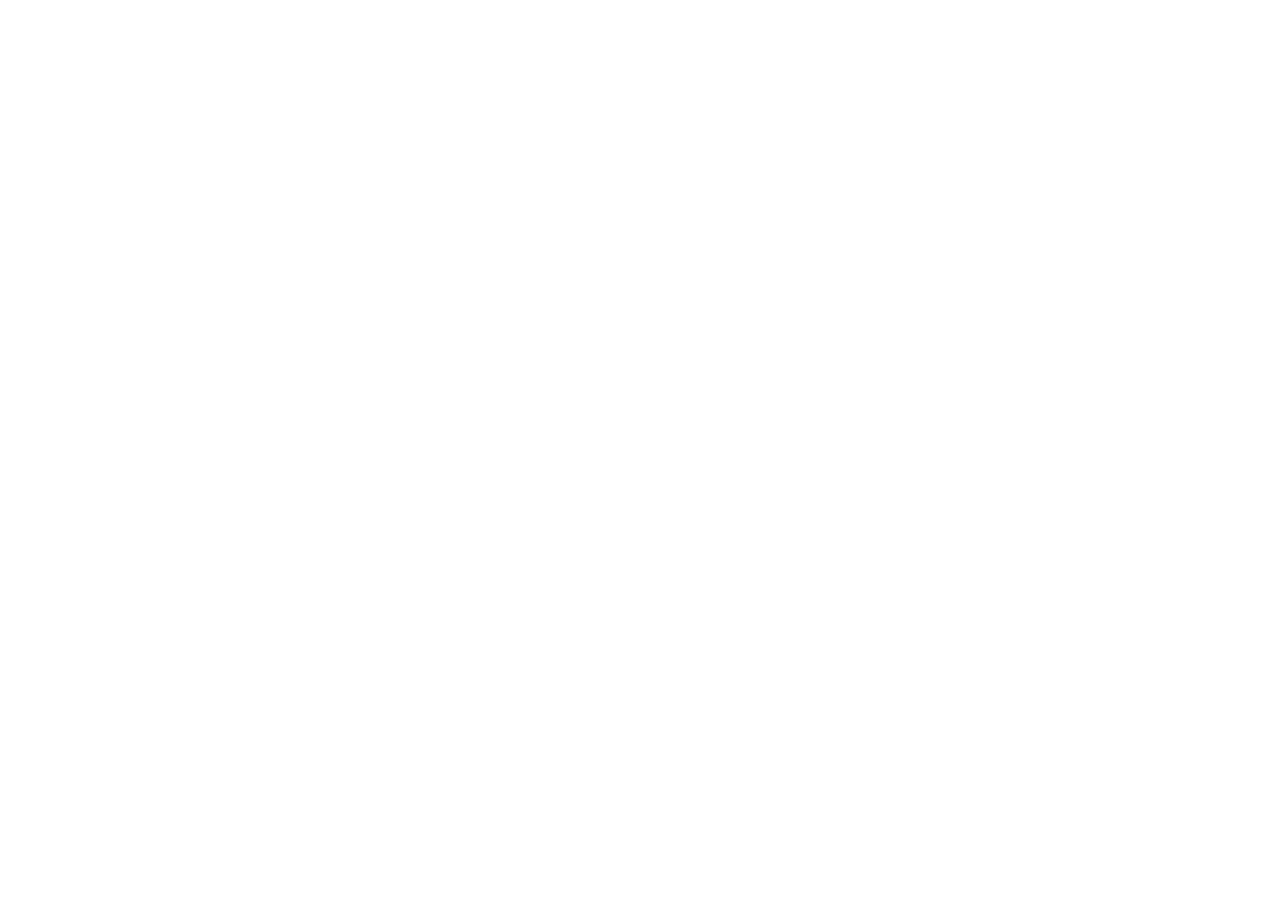
==== pagina de grupo musica/index.html @ a88df906 "poniendo o basico" ====
<!DOCTYPE html>
<html lang="en">
<head>
  <meta charset="UTF-8">
  <meta name="viewport" content="width=device-width, initial-scale=1.0">
  <meta http-equiv="X-UA-Compatible" content="ie=edge">
  <title>Document</title>
</head>
<body>

</body>
</html>
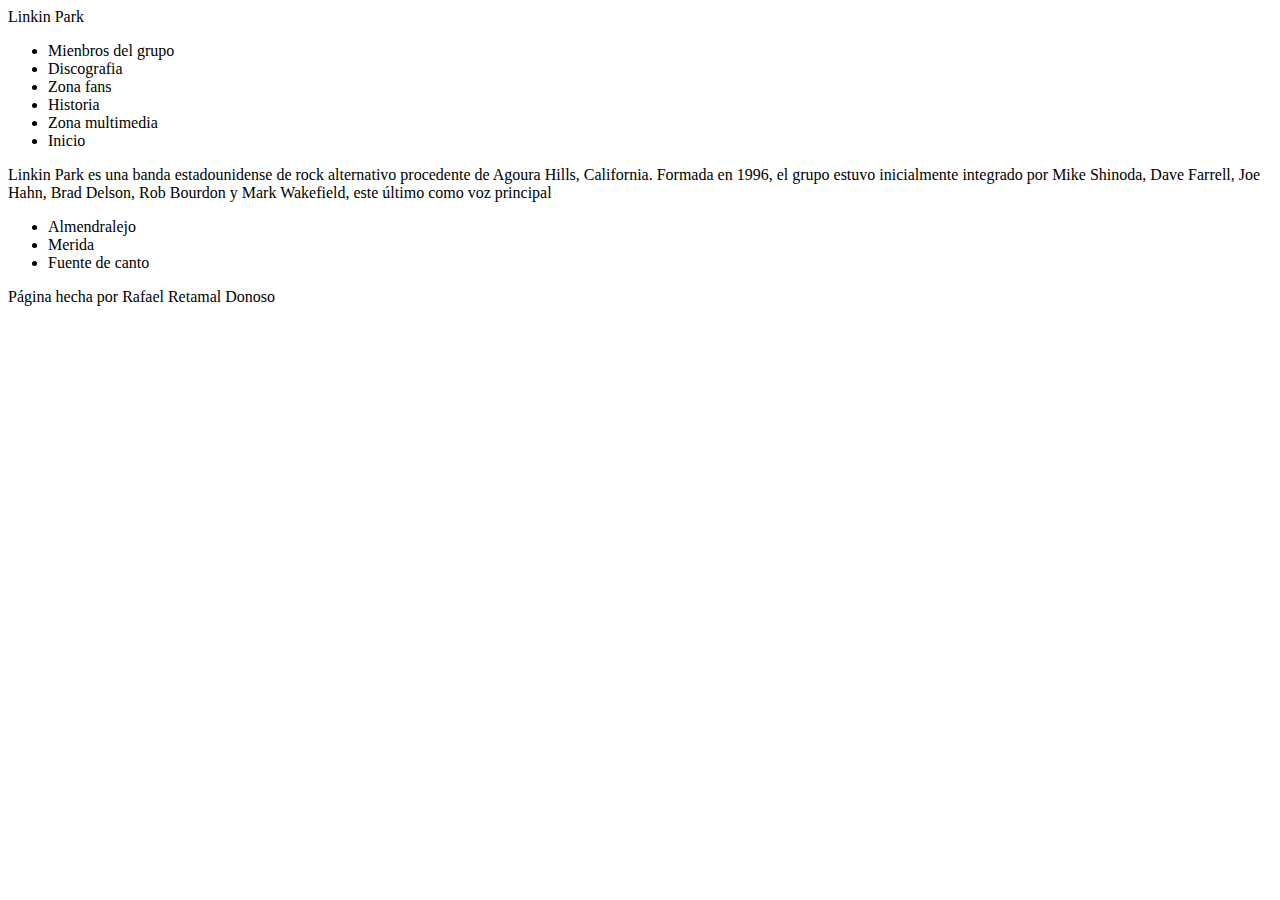
==== commit 84225219: "primera pagina" ====
--- a/pagina de grupo musica/index.html
+++ b/pagina de grupo musica/index.html
@@ -4,9 +4,34 @@
   <meta charset="UTF-8">
   <meta name="viewport" content="width=device-width, initial-scale=1.0">
   <meta http-equiv="X-UA-Compatible" content="ie=edge">
-  <title>Document</title>
+  <link rel="stylesheet" href="archivo.css" media="screen" title="no title">
+  <title>Linkin Park</title>
+
 </head>
 <body>
-
+  <header>Linkin Park</header>
+  <nav>
+    		<ul>
+     			<li>Mienbros del grupo</li>
+      		<li>Discografia</li>
+          <li>Zona fans</li>
+          <li>Historia</li>
+          <li>Zona multimedia</li>
+          <li>Inicio</li>
+   		 </ul>
+  </nav>
+  <section>
+    <p>Linkin Park es una banda estadounidense de rock alternativo procedente de Agoura Hills, California.
+     Formada en 1996, el grupo estuvo inicialmente integrado por Mike Shinoda,
+    Dave Farrell, Joe Hahn, Brad Delson, Rob Bourdon y Mark Wakefield, este último como voz principal</p>
+  </section>
+  <aside>
+    <ul>
+      <li>Almendralejo</li>
+      <li>Merida</li>
+      <li>Fuente de canto</li>
+   </ul>
+  </aside>
+  <footer><p>Página hecha por Rafael Retamal Donoso</p></footer>
 </body>
 </html>
--- a/pagina de grupo musica/archivo.css
+++ b/pagina de grupo musica/archivo.css
@@ -0,0 +1,4 @@
+*{
+    margin: 0 px;
+    padding: 0 px;
+}
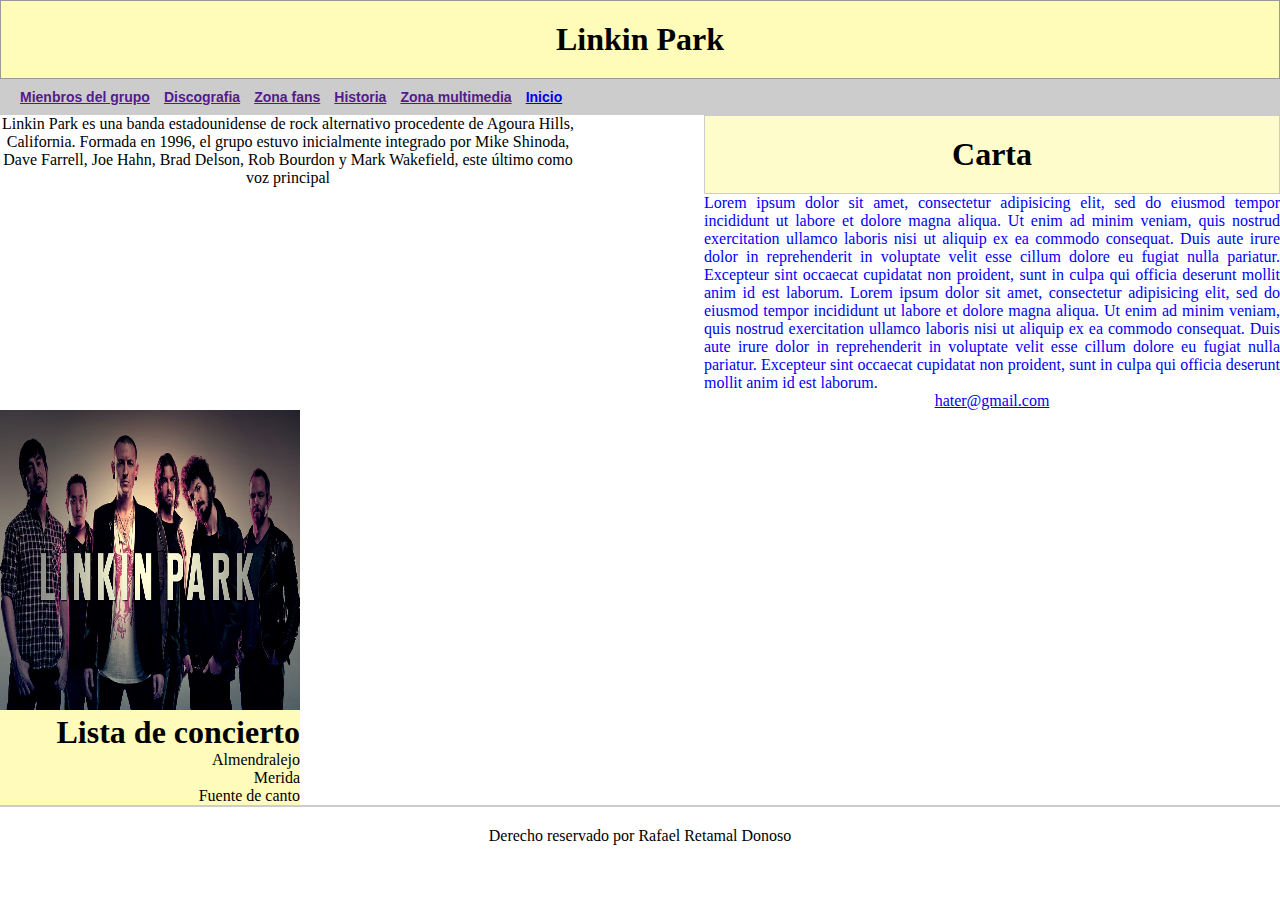
==== commit cfac8ece: "index" ====
--- a/pagina de grupo musica/index.html
+++ b/pagina de grupo musica/index.html
@@ -4,34 +4,61 @@
   <meta charset="UTF-8">
   <meta name="viewport" content="width=device-width, initial-scale=1.0">
   <meta http-equiv="X-UA-Compatible" content="ie=edge">
+  <meta name="description" content="Pagina hecha para linkin Park">
+  <meta name="Keywords" content="linkin park,Rafael Retamal Donoso,musica">
   <link rel="stylesheet" href="archivo.css" media="screen" title="no title">
   <title>Linkin Park</title>
 
 </head>
 <body>
-  <header>Linkin Park</header>
-  <nav>
-    		<ul>
-     			<li>Mienbros del grupo</li>
-      		<li>Discografia</li>
-          <li>Zona fans</li>
-          <li>Historia</li>
-          <li>Zona multimedia</li>
-          <li>Inicio</li>
-   		 </ul>
+  <header id="cabecera"><h1>Linkin Park</h1></header>
+  <nav id="navegacion">
+      <ul>
+          <li><a href="">Mienbros del grupo</a></li>
+          <li><a href="">Discografia</a></li>
+          <li><a href="">Zona fans</a></li>
+          <li><a href="">Historia</a></li>
+          <li><a href="">Zona multimedia</a></li>
+          <li><a href="index.html">Inicio</a></li>
+      </ul>
   </nav>
-  <section>
+  <div class="contenedor">
+
+
+  <section id="cuerpo">
     <p>Linkin Park es una banda estadounidense de rock alternativo procedente de Agoura Hills, California.
      Formada en 1996, el grupo estuvo inicialmente integrado por Mike Shinoda,
     Dave Farrell, Joe Hahn, Brad Delson, Rob Bourdon y Mark Wakefield, este último como voz principal</p>
   </section>
-  <aside>
+  <section id="cuerpoDos">
+    <header>
+      <h1>Carta</h1>
+    </header>
+    <p>
+      Lorem ipsum dolor sit amet, consectetur adipisicing elit, sed do eiusmod tempor incididunt ut labore et dolore magna aliqua.
+      Ut enim ad minim veniam, quis nostrud exercitation ullamco laboris nisi ut aliquip ex ea commodo consequat. Duis aute irure dolor
+       in reprehenderit in voluptate velit esse cillum dolore eu fugiat nulla pariatur.
+      Excepteur sint occaecat cupidatat non proident, sunt in culpa qui officia deserunt mollit anim id est laborum.
+      Lorem ipsum dolor sit amet, consectetur adipisicing elit, sed do eiusmod tempor incididunt ut labore et dolore magna aliqua.
+       Ut enim ad minim veniam, quis nostrud exercitation ullamco laboris nisi ut aliquip ex ea commodo consequat. Duis aute irure dolor
+       in reprehenderit in voluptate velit esse cillum dolore
+      eu fugiat nulla pariatur. Excepteur sint occaecat cupidatat non proident, sunt in culpa qui officia deserunt mollit anim id est laborum.
+    </p>
+    <footer><a href="#">hater@gmail.com</a></footer>
+  </section>
+  </div>
+  <aside id="info">
+    <figure >
+      <img id="imagen" src="linki.jpg" alt="Imagen">
+    </figure>
+    <h1>Lista de concierto</h1>
     <ul>
       <li>Almendralejo</li>
       <li>Merida</li>
       <li>Fuente de canto</li>
    </ul>
   </aside>
-  <footer><p>Página hecha por Rafael Retamal Donoso</p></footer>
+  <footer id="pie"><p>Derecho reservado  por Rafael Retamal Donoso</p></footer>
+
 </body>
 </html>
--- a/pagina de grupo musica/archivo.css
+++ b/pagina de grupo musica/archivo.css
@@ -1,4 +1,67 @@
 *{
-    margin: 0 px;
-    padding: 0 px;
+    margin: 0px;
+    padding: 0px;
 }
+#cabecera{
+  background-color: #FFFBB9;
+  border: 1px solid #999999;
+  padding: 20px;
+  text-align: center;
+}
+#navegacion{
+  background: #CCCCCC;
+  padding: 5PX 15PX;
+}
+#navegacion li{
+  display: inline-block;
+  list-style: none;
+  padding: 5px;
+  font: bold 14px verdana,sans-serif;
+}
+#info{
+  clear:both;
+  float:left;
+  text-align: right;
+  background: #FFFBBB;
+}
+#info li{
+  list-style: none;
+}
+#pie{
+  clear: both;
+  text-align: center;
+  padding:  20px;
+  border-top: 2px solid #CCCCCC;
+}
+#imagen{
+  width: 300px;
+  height: 300px;
+}
+#cuerpo{
+  text-align: center;
+  display: inline-block;
+  width: 45%;
+  float:left;;
+}
+#cuerpoDos{
+  text-align: center;
+  display: inline-block;
+  width: 45%;
+  float:right;
+}
+#cuerpoDos header{
+  background-color: #FFFccc;
+  border: 1px solid #CCCCCC;
+  padding: 20px;
+  text-align: center;
+}
+#cuerpoDos p{
+  text-align: justify;
+  color: blue;
+
+}
+#cuerDos footer{
+  text-decoration-color: currentColor;
+  padding:  20px;
+  border-top: 2px solid #CCCCCC;
+}
